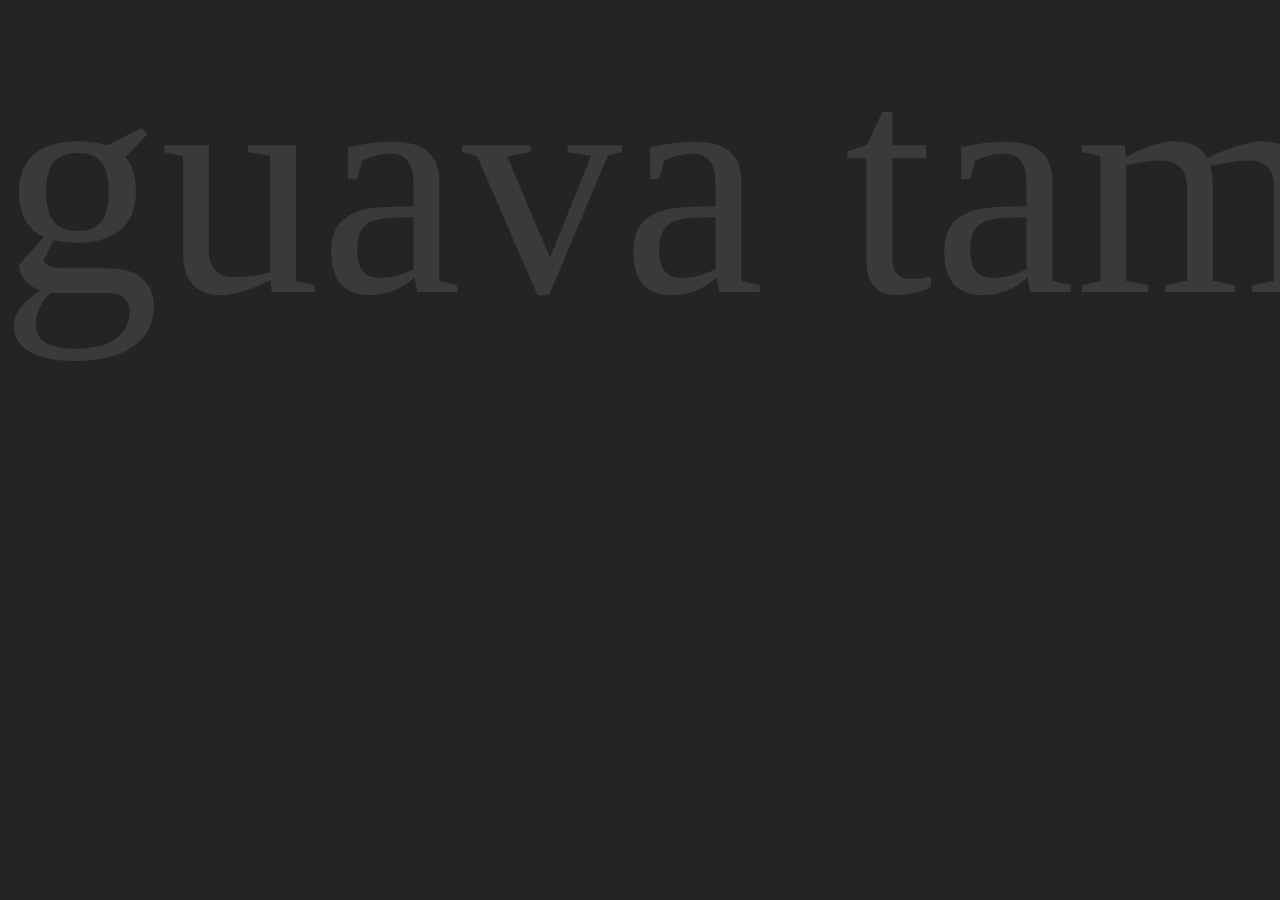
==== test.html @ f0f1e012 "Create new page for test options (subject to change), Work on UI, Fix bugs" ====
<!DOCTYPE html>
<html lang="en">
<head>
    <meta charset="UTF-8">
    <meta name="viewport" content="width=device-width, initial-scale=1.0">
    <title>Typing Speed Test | A project by Shreyas Deo</title>
    <link rel="stylesheet" href="style.css">
</head>
<body>
    <input type="text" id="hidden-type">
    <div class="test">
        <div id="text"></div>
    </div>
    <script src="script.js"></script>
</body>
</html>
---- style.css ----
:root {
    --primary-col: #242424;
    --secondary-col: #f85050;
    --untyped-text: #3a3a3a;
    --typed-text: #f8f8f2;
    --wrong: #f83030;
}

body {
    margin: 0;
    padding: 0;
    background-color: var(--primary-col);
    overflow: hidden;
}

.test {
    width: auto;
    height: 100vh;
    font-size: 20em;
    text-wrap: nowrap;
}

#text {
    overflow-x: hidden;
    color: var(--untyped-text);
    position: absolute;
}

#hidden-type {
    position: absolute;
    top: -9999px;
}

.cursor {
    color: var(--typed-text);
    border-bottom: 5px solid var(--typed-text);
    animation: blink_cursor 0.75s infinite;
}

@keyframes blink_cursor {
    0%, 100% {
        border-color: transparent;
    }
    50% {
        border-color: var(--typed-text);
    }
}
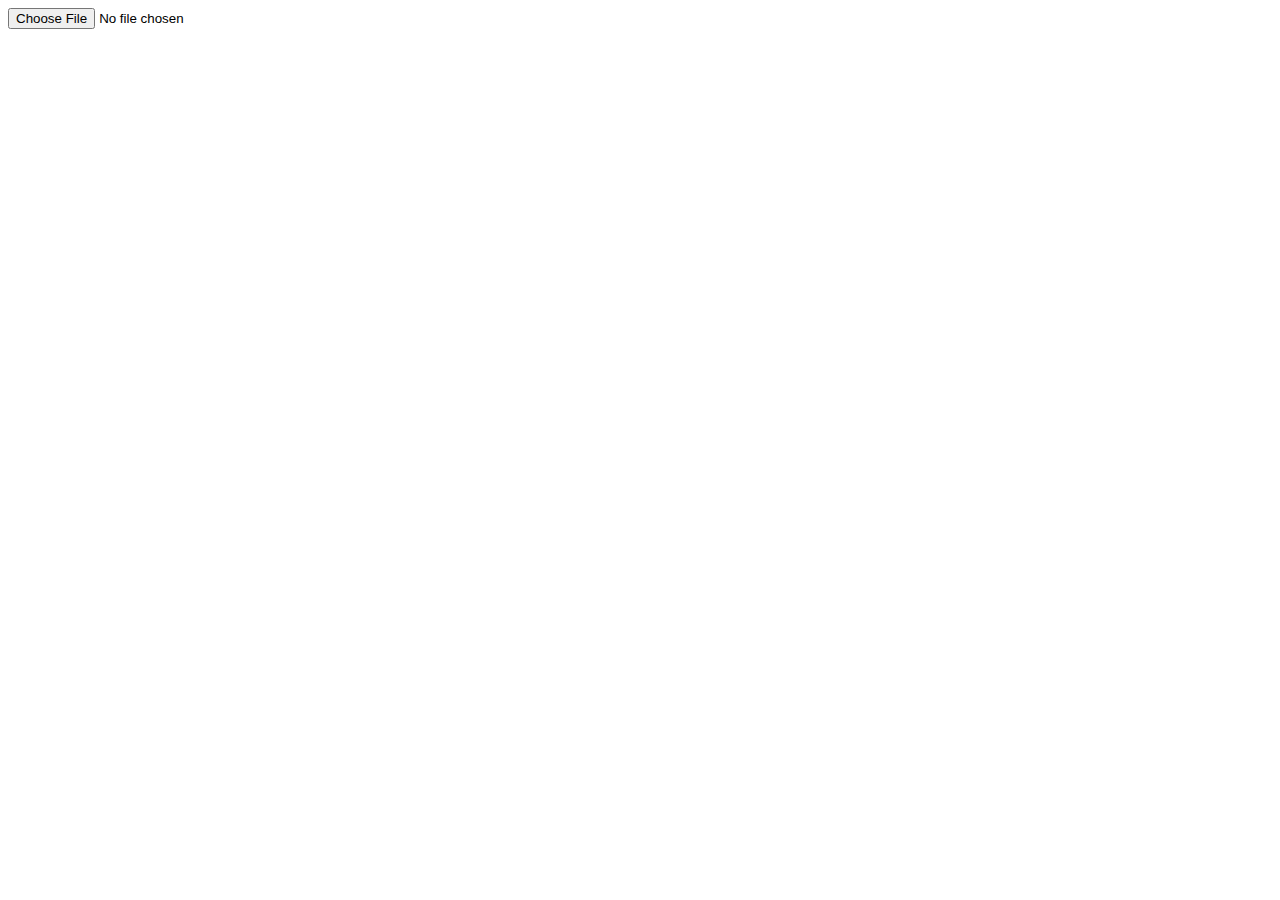
==== commit cc6e895e: "Update words list to include around 10000 random words from google list, Create new files to be dele" ====
--- a/test.html
+++ b/test.html
@@ -3,14 +3,10 @@
 <head>
     <meta charset="UTF-8">
     <meta name="viewport" content="width=device-width, initial-scale=1.0">
-    <title>Typing Speed Test | A project by Shreyas Deo</title>
-    <link rel="stylesheet" href="style.css">
+    <title>Document</title>
 </head>
 <body>
-    <input type="text" id="hidden-type">
-    <div class="test">
-        <div id="text"></div>
-    </div>
-    <script src="script.js"></script>
+    <input type="file" name="fileInput" id="fileInput">
+    <script src="test.js"></script>
 </body>
 </html>